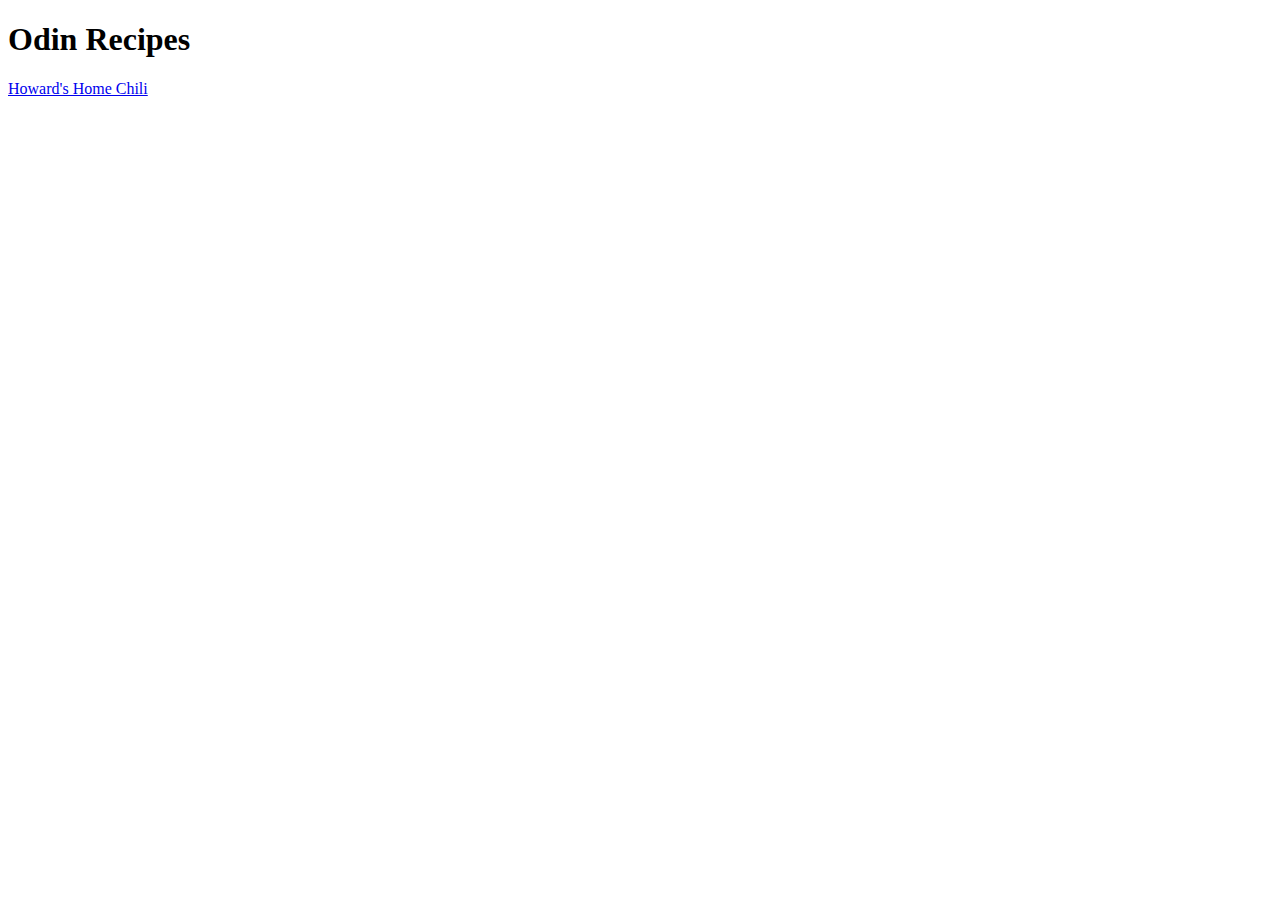
==== index.html @ 138cf506 "Edit some minor corrections." ====
<!DOCTYPE html>
<html lang="en">
<head>
    <meta charset="UTF-8">
    <meta name="viewport" content="width=device-width, initial-scale=1.0">
    <title>Howard's Recipe Document</title>
</head>
<body>
    <h1>Odin Recipes</h1>
    <a href="recipes/chili.html" target="blank" rel="noopener noreferrer">Howard's Home Chili</a>
</body>
</html>
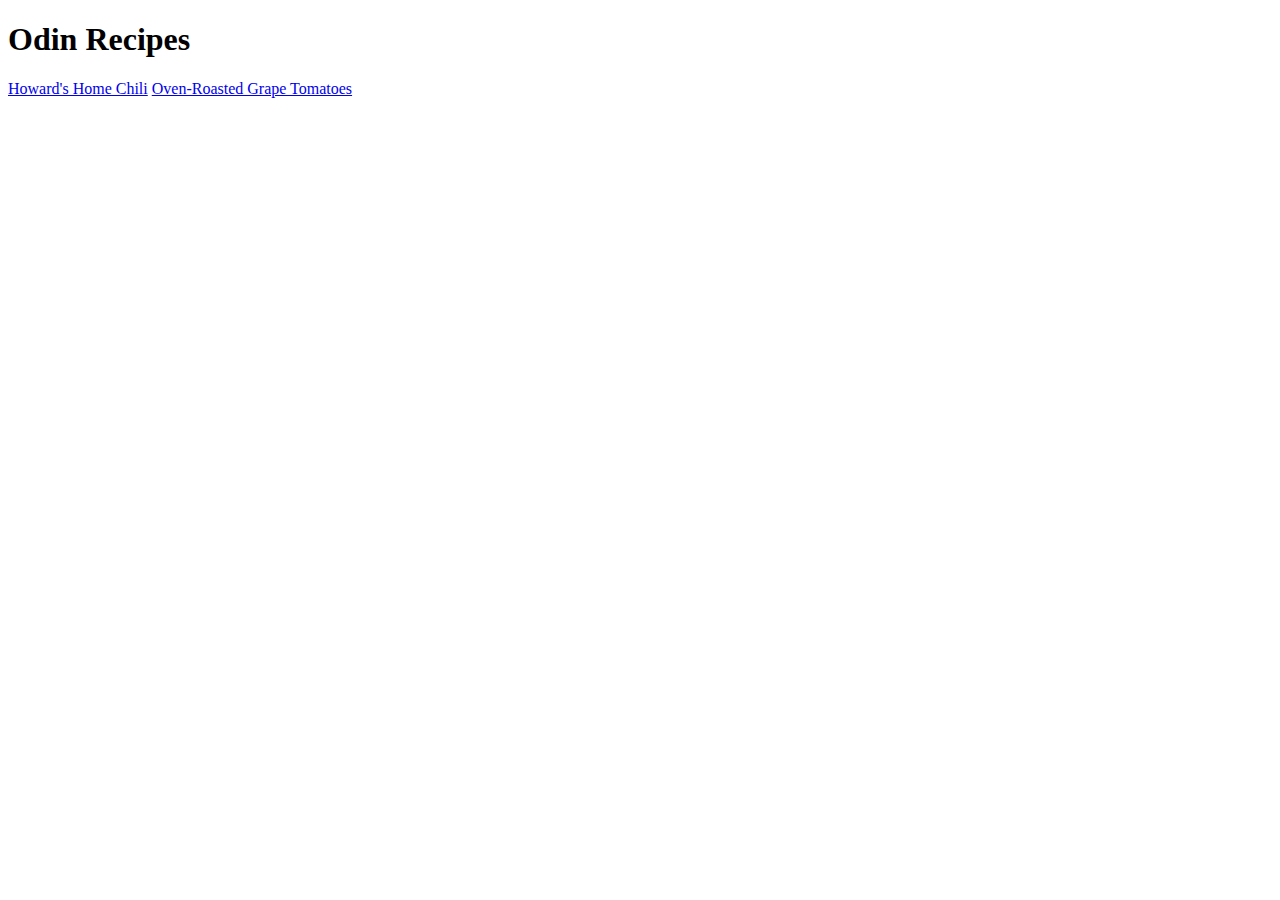
==== commit bd0f2ad0: "Add link to roasted-tomatoes from index" ====
--- a/index.html
+++ b/index.html
@@ -7,6 +7,7 @@
 </head>
 <body>
     <h1>Odin Recipes</h1>
-    <a href="recipes/chili.html" target="blank" rel="noopener noreferrer">Howard's Home Chili</a>
+    <a href="recipes/chili.html" target="_blank" rel="noopener noreferrer">Howard's Home Chili</a>
+    <a href="recipes/roasted-tomatoes.html" target="_blank" rel="noopener noreferrer">Oven-Roasted Grape Tomatoes</a>
 </body>
 </html>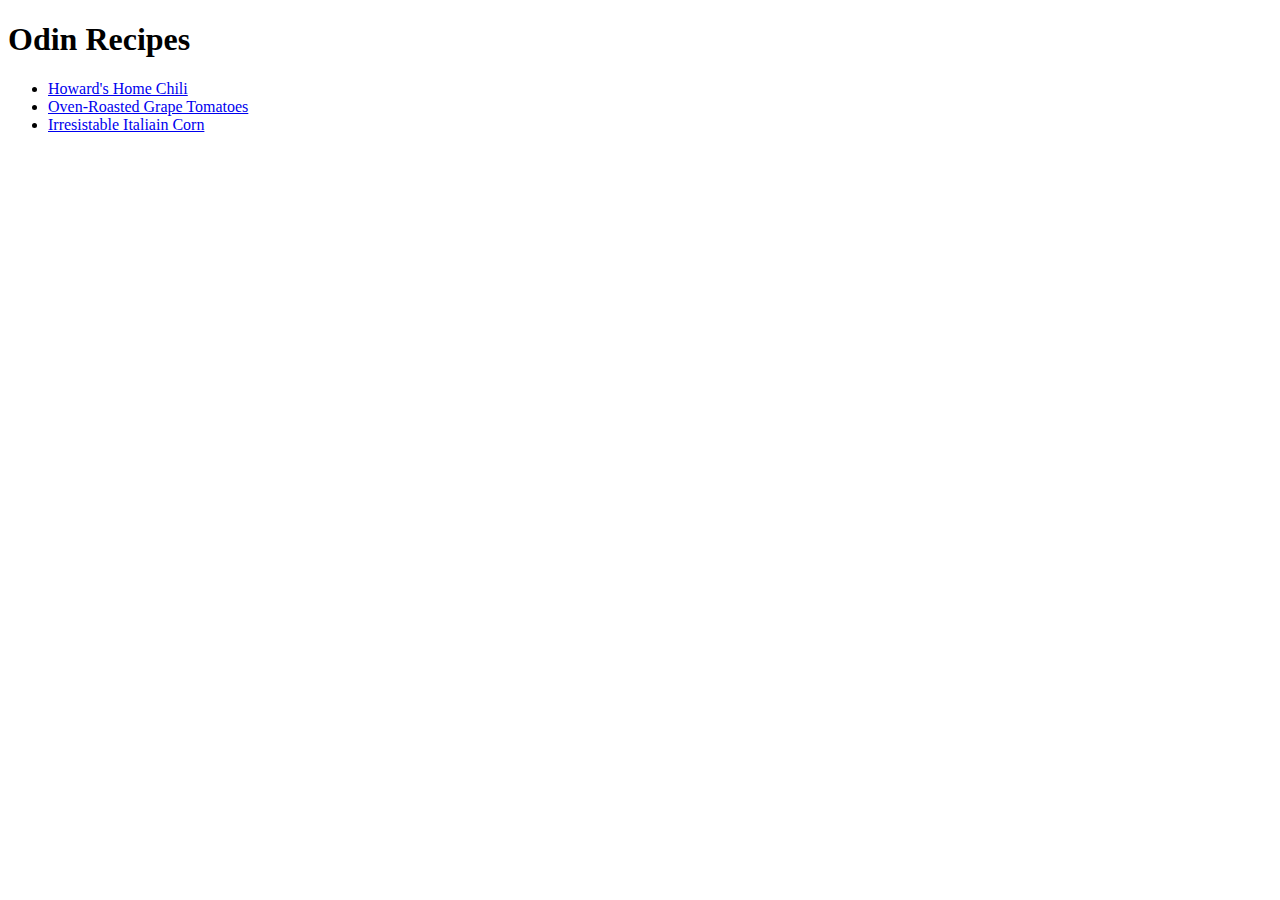
==== commit 2daf1390: "Add link and reformat links" ====
--- a/index.html
+++ b/index.html
@@ -7,7 +7,10 @@
 </head>
 <body>
     <h1>Odin Recipes</h1>
-    <a href="recipes/chili.html" target="_blank" rel="noopener noreferrer">Howard's Home Chili</a>
-    <a href="recipes/roasted-tomatoes.html" target="_blank" rel="noopener noreferrer">Oven-Roasted Grape Tomatoes</a>
+    <ul>
+        <li><a href="recipes/chili.html" target="_blank" rel="noopener noreferrer">Howard's Home Chili</a></li>
+        <li><a href="recipes/roasted-tomatoes.html" target="_blank" rel="noopener noreferrer">Oven-Roasted Grape Tomatoes</a></li>
+        <li><a href="recipes/italian-corn.html" target="_blank" rel="noopener noreferrer">Irresistable Italiain Corn</a></li>
+    </ul>
 </body>
 </html>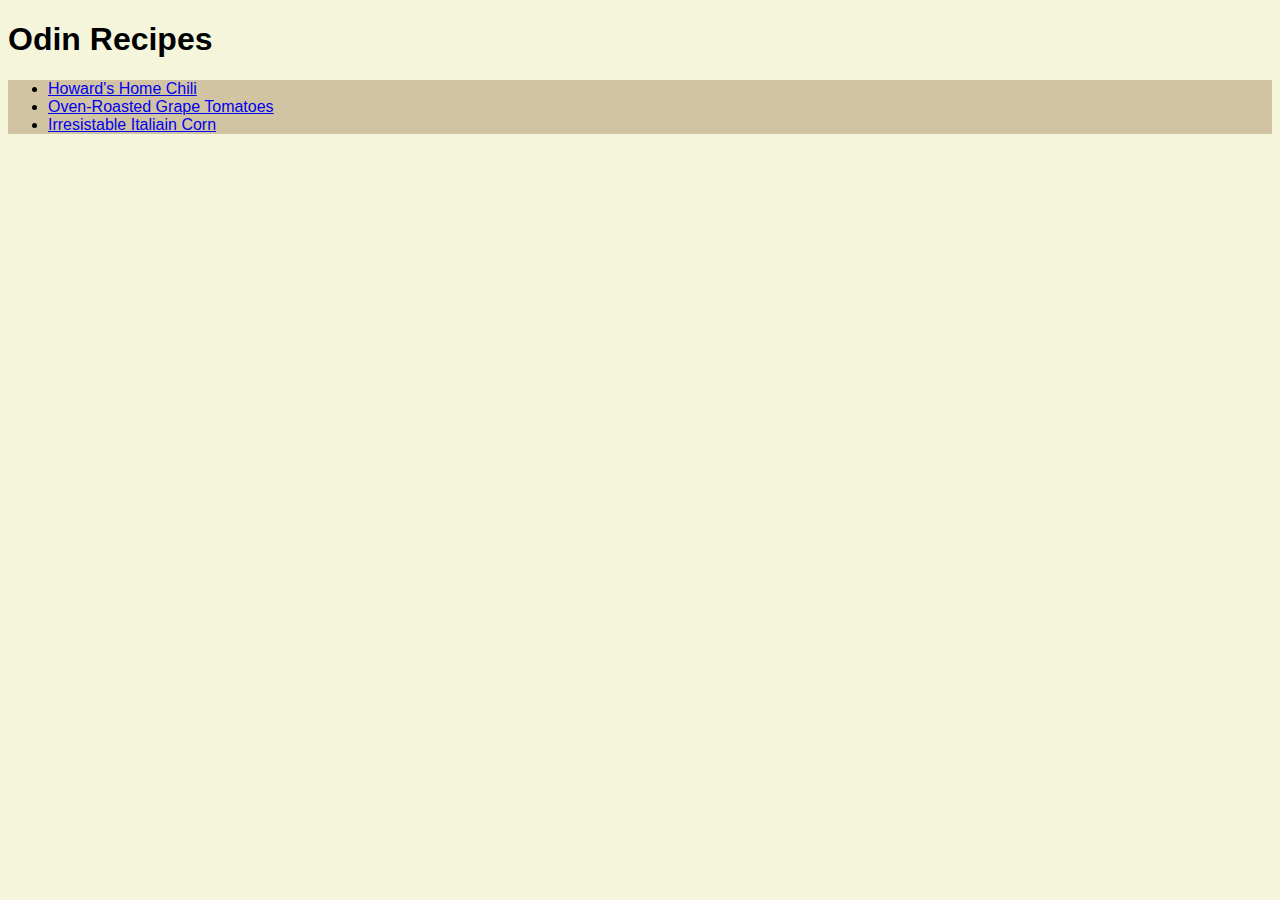
==== commit 07cd587c: "Add styles.css and initial styles" ====
--- a/index.html
+++ b/index.html
@@ -3,6 +3,7 @@
 <head>
     <meta charset="UTF-8">
     <meta name="viewport" content="width=device-width, initial-scale=1.0">
+    <link href="styles.css" rel="stylesheet">
     <title>Howard's Recipe Document</title>
 </head>
 <body>
--- a/styles.css
+++ b/styles.css
@@ -0,0 +1,13 @@
+body{
+    background-color: beige
+}
+
+ol, ul, p{
+    background-color: rgba(151, 115, 68, 0.377);
+    font-family: 'Lucida Sans', 'Lucida Sans Regular', 'Lucida Grande', 'Lucida Sans Unicode', Geneva, Verdana, sans-serif;
+}
+
+h1{
+    font-family: Arial, Helvetica, sans-serif;
+}
+
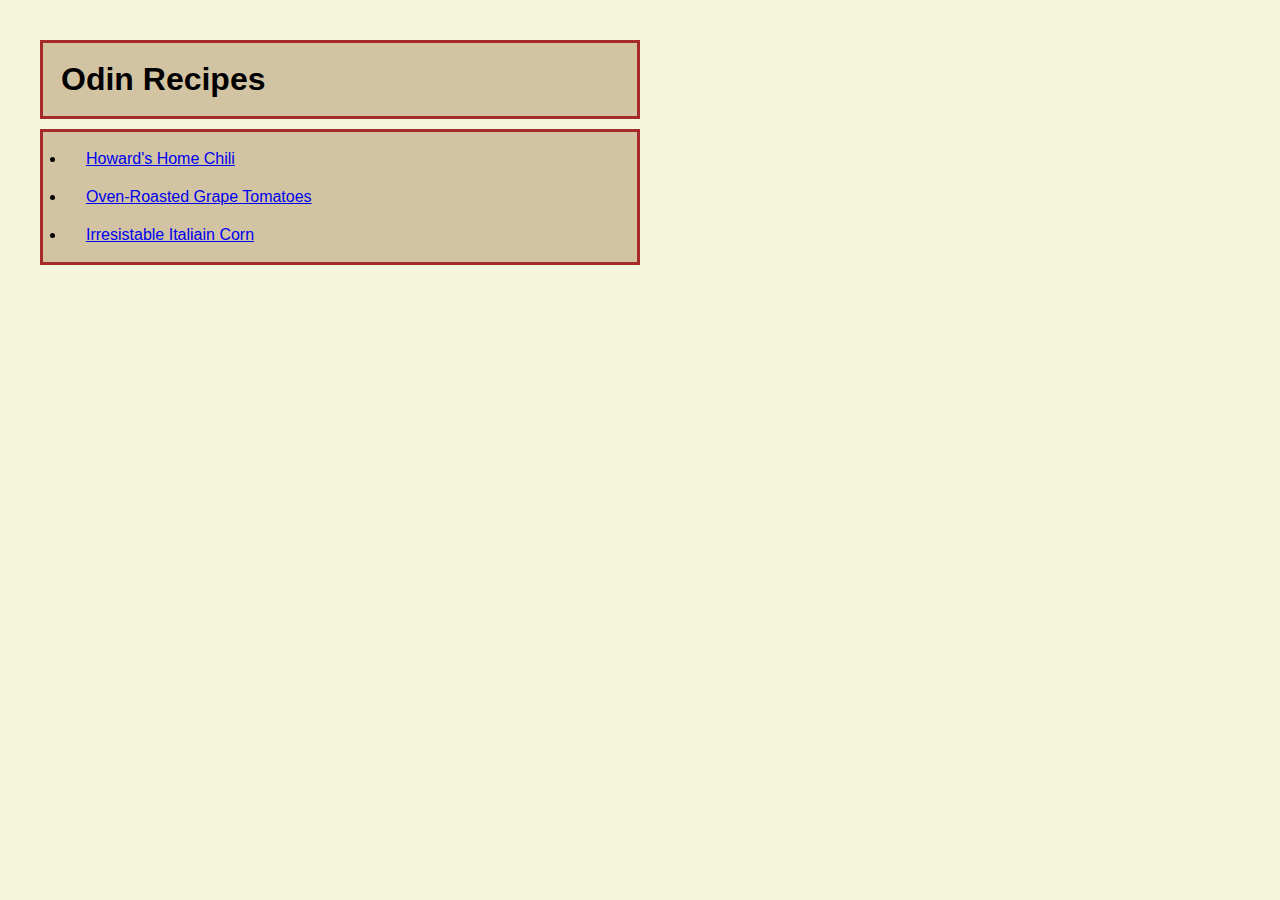
==== commit 6facc36d: "Add css formatting implementing box method" ====
--- a/index.html
+++ b/index.html
@@ -7,11 +7,15 @@
     <title>Howard's Recipe Document</title>
 </head>
 <body>
+    <section class="c-major header">
     <h1>Odin Recipes</h1>
-    <ul>
-        <li><a href="recipes/chili.html" target="_blank" rel="noopener noreferrer">Howard's Home Chili</a></li>
-        <li><a href="recipes/roasted-tomatoes.html" target="_blank" rel="noopener noreferrer">Oven-Roasted Grape Tomatoes</a></li>
-        <li><a href="recipes/italian-corn.html" target="_blank" rel="noopener noreferrer">Irresistable Italiain Corn</a></li>
-    </ul>
+    </section> 
+    <section class="c-major">
+        <ul>
+            <li><a href="recipes/chili.html" target="_blank" rel="noopener noreferrer">Howard's Home Chili</a></li>
+            <li><a href="recipes/roasted-tomatoes.html" target="_blank" rel="noopener noreferrer">Oven-Roasted Grape Tomatoes</a></li>
+            <li><a href="recipes/italian-corn.html" target="_blank" rel="noopener noreferrer">Irresistable Italiain Corn</a></li>
+        </ul>
+    </section>
 </body>
 </html>--- a/styles.css
+++ b/styles.css
@@ -1,13 +1,44 @@
 body{
-    background-color: beige
+    background-color: beige;
 }
 
 ol, ul, p{
-    background-color: rgba(151, 115, 68, 0.377);
+    
     font-family: 'Lucida Sans', 'Lucida Sans Regular', 'Lucida Grande', 'Lucida Sans Unicode', Geneva, Verdana, sans-serif;
+    width: 500px;
+    padding:0px;
+    /* margin-left: 0; */
+    
 }
 
 h1{
     font-family: Arial, Helvetica, sans-serif;
 }
 
+.c-major{
+    background-color: rgba(151, 115, 68, 0.377);
+    width:600px;
+    padding:3px
+
+}
+
+img{
+    width:600px;
+    height:auto;
+    
+}
+
+section, img{
+    border:3px solid brown;
+    padding:0
+}
+
+*{
+    /* outline:dashed rgba(255, 0, 0, 0.192); */
+    margin:10px;
+    padding: 5px;
+    box-sizing: border-box;
+
+
+}
+
